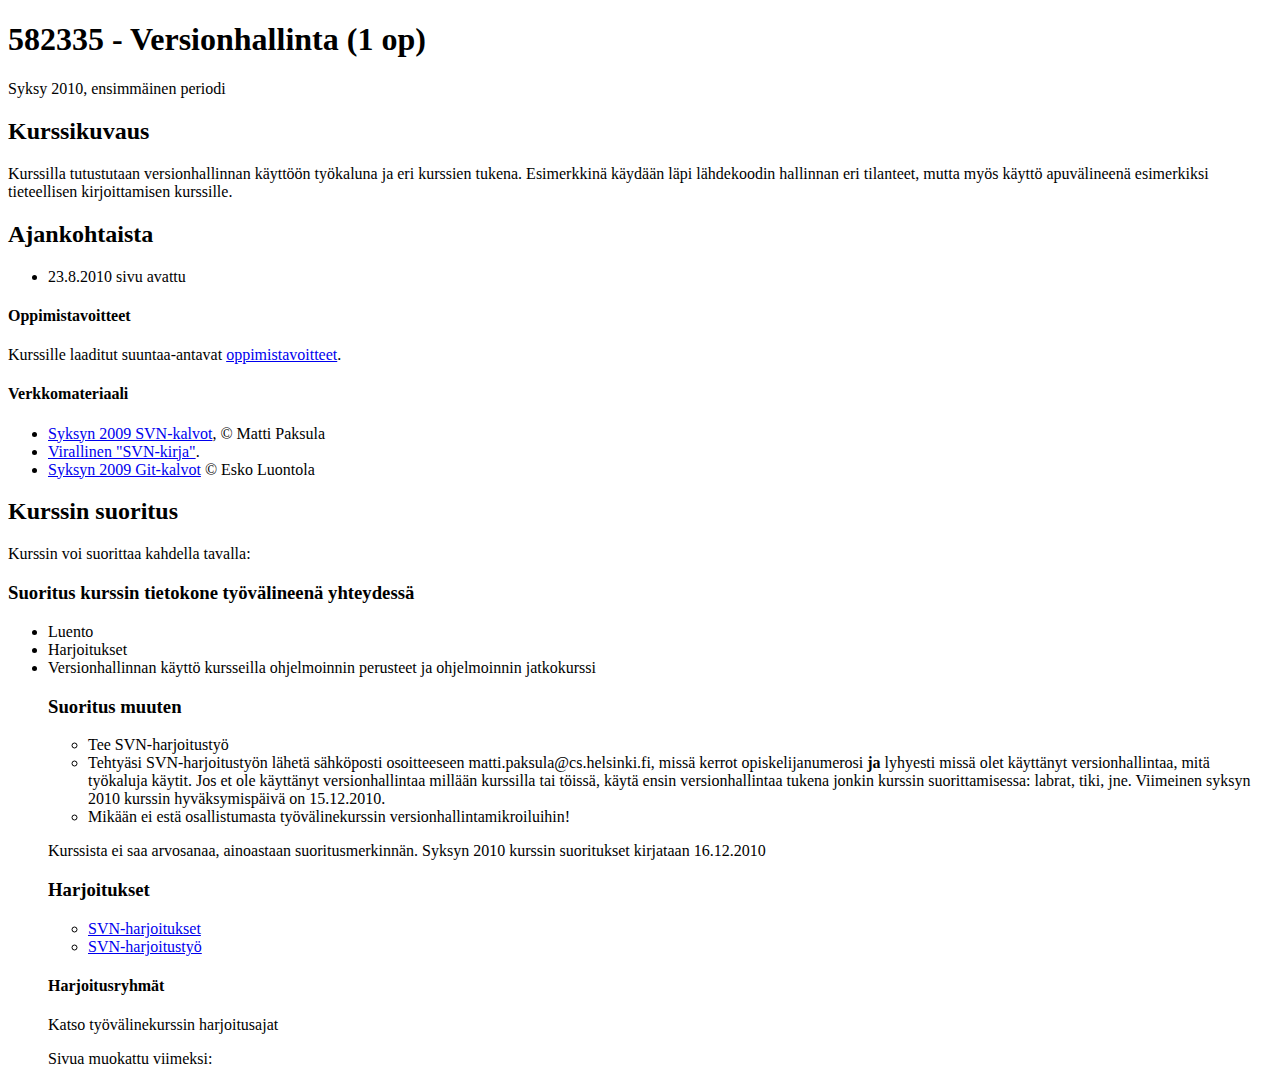
==== index.html @ c7cca1eb "init" ====
<!DOCTYPE HTML PUBLIC "-//W3C//DTD HTML 4.01 Transitional//EN"
	"http://www.w3.org/TR/html40/loose.dtd">

<html>
<head>
	<meta http-equiv="content-type" content="text/html; charset=UTF-8">
	
	<link rel="stylesheet" href="/include/tktl.css" title="tktl">
	<title>Versionhallinta - Syksy 2010</title>

	<style type="text/css">
		.piilo { display: none; }
	</style>


</head>

<body lang="fi" dir="ltr">
	<!--#include virtual="/include/header-fi.html"-->

	
	<h1>582335 - Versionhallinta (1 op)</h1>

	<p>Syksy 2010, ensimmäinen periodi<br/>

	
	<h2>Kurssikuvaus</h2>
	
	<p>Kurssilla tutustutaan versionhallinnan käyttöön työkaluna ja eri kurssien tukena. Esimerkkinä käydään läpi lähdekoodin hallinnan eri tilanteet, mutta myös käyttö apuvälineenä esimerkiksi tieteellisen kirjoittamisen kurssille.</p>
	
	<h2>Ajankohtaista</h2>
	<ul>
    <li>23.8.2010 sivu avattu</li>
	</ul>
	

	
	<h4>Oppimistavoitteet</h4>
	<p>Kurssille laaditut suuntaa-antavat <a href="versionhallinta_oppimistavoitteet.pdf">oppimistavoitteet</a>.</p>
	
	<h4>Verkkomateriaali</h4>

	<ul>
		<li><a href="svn.pdf">Syksyn 2009 SVN-kalvot</a>, &copy; Matti Paksula</li>
		<li><a href="http://svnbook.red-bean.com/en/1.5/index.html">Virallinen "SVN-kirja"</a>.</li>
		<li><a href="git.pdf">Syksyn 2009 Git-kalvot</a> &copy; Esko Luontola</li>	

	</ul>


	<h2>Kurssin suoritus</h2>
	
	<p>Kurssin voi suorittaa kahdella tavalla:</p>
	
	<h3>Suoritus kurssin tietokone työvälineenä yhteydessä</h3>
	
	<ul>
	  <li>Luento</li>
	  <li>Harjoitukset</li>
	  <li>Versionhallinnan käyttö kursseilla ohjelmoinnin perusteet ja ohjelmoinnin jatkokurssi</li>
  </li>
	
	<h3>Suoritus muuten</h3>
	
	<ul>
	  <li>Tee SVN-harjoitustyö</li>
	  <li>Tehtyäsi SVN-harjoitustyön lähetä sähköposti osoitteeseen matti.paksula@cs.helsinki.fi, missä kerrot opiskelijanumerosi <strong>ja</strong> lyhyesti missä olet käyttänyt versionhallintaa, mitä työkaluja käytit.  Jos et ole käyttänyt versionhallintaa millään kurssilla tai töissä, käytä ensin versionhallintaa tukena jonkin kurssin suorittamisessa: labrat, tiki, jne.  Viimeinen syksyn 2010 kurssin hyväksymispäivä on 15.12.2010.</li>
    <li>Mikään ei estä osallistumasta työvälinekurssin versionhallintamikroiluihin!</li>
	</ul>

	 <p>Kurssista ei saa arvosanaa, ainoastaan suoritusmerkinnän.  Syksyn 2010 kurssin suoritukset kirjataan 16.12.2010</p>
	

	</ol>		
	
	
	<h3>Harjoitukset</h2>

	
	<ul>
		<li><a href="harjoitukset/svn.html">SVN-harjoitukset</a></li>
		<li><a href="project/svn-projectwork.html">SVN-harjoitustyö</a></li>
	</ul>

	
	<h4>Harjoitusryhmät</h4>

  <p>Katso työvälinekurssin harjoitusajat</p>	
	
	
	
	<p>Sivua muokattu viimeksi: <!--#config timefmt="%d.%m.%Y %H:%M" --> <!--#echo var="LAST_MODIFIED" --></p>
	
	<!--#include virtual="/include/trailer-fi.html" -->

<script type="text/javascript">
var gaJsHost = (("https:" == document.location.protocol) ? "https://ssl." : "http://www.");
document.write(unescape("%3Cscript src='" + gaJsHost + "google-analytics.com/ga.js' type='text/javascript'%3E%3C/script%3E"));
</script>
<script type="text/javascript">
try {
var pageTracker = _gat._getTracker("UA-8182239-1");
pageTracker._trackPageview();
} catch(err) {}</script>

</body>
</html>
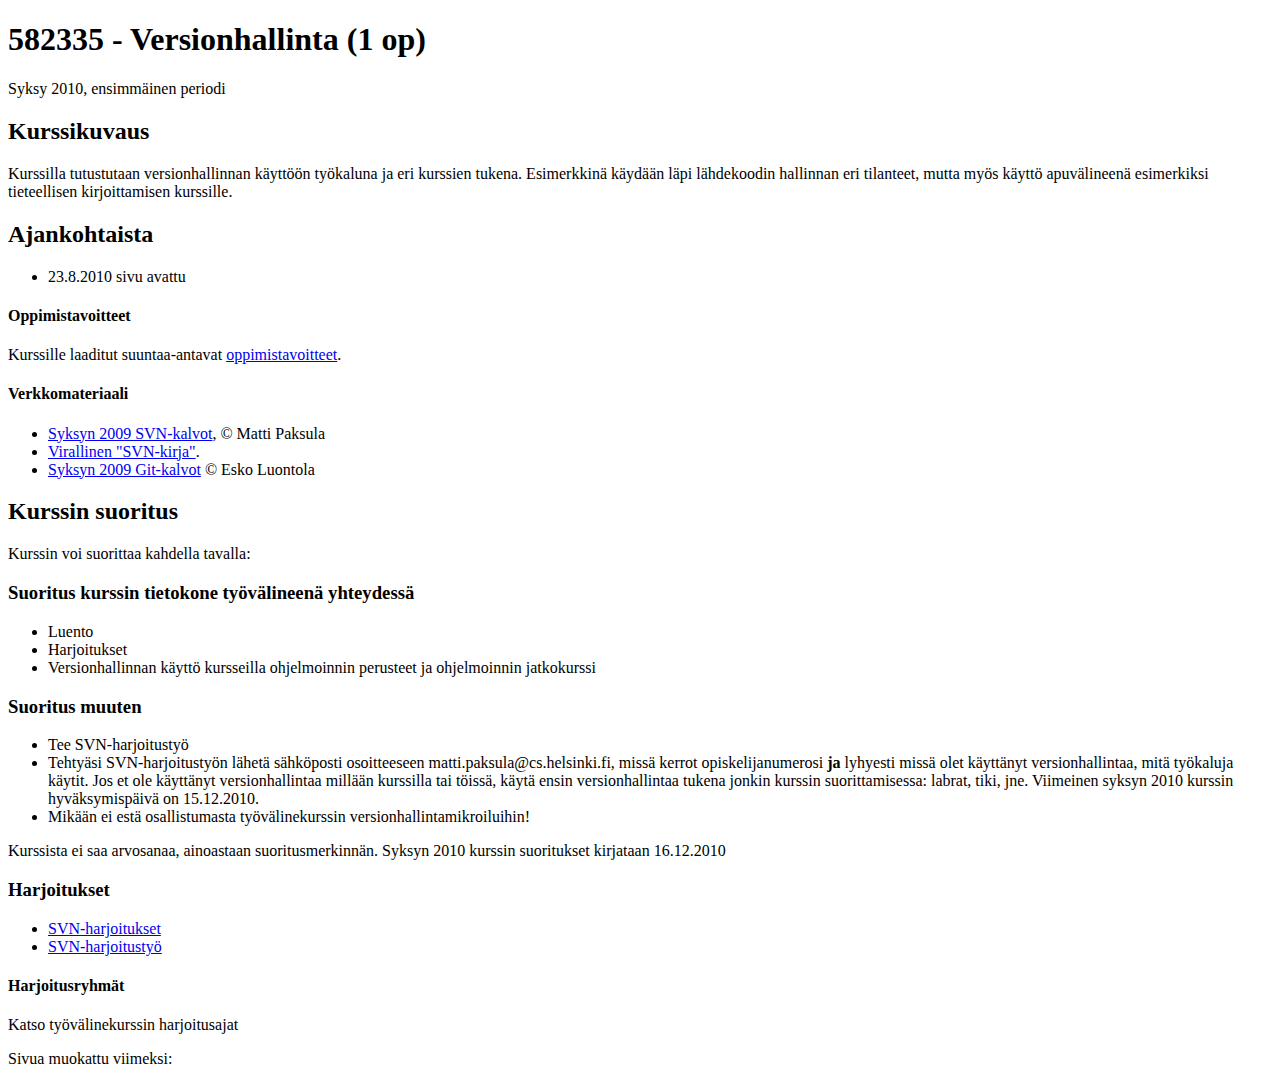
==== commit 33e203d0: "fix'd" ====
--- a/index.html
+++ b/index.html
@@ -58,7 +58,7 @@
 	  <li>Luento</li>
 	  <li>Harjoitukset</li>
 	  <li>Versionhallinnan käyttö kursseilla ohjelmoinnin perusteet ja ohjelmoinnin jatkokurssi</li>
-  </li>
+  </ul>
 	
 	<h3>Suoritus muuten</h3>
 	
